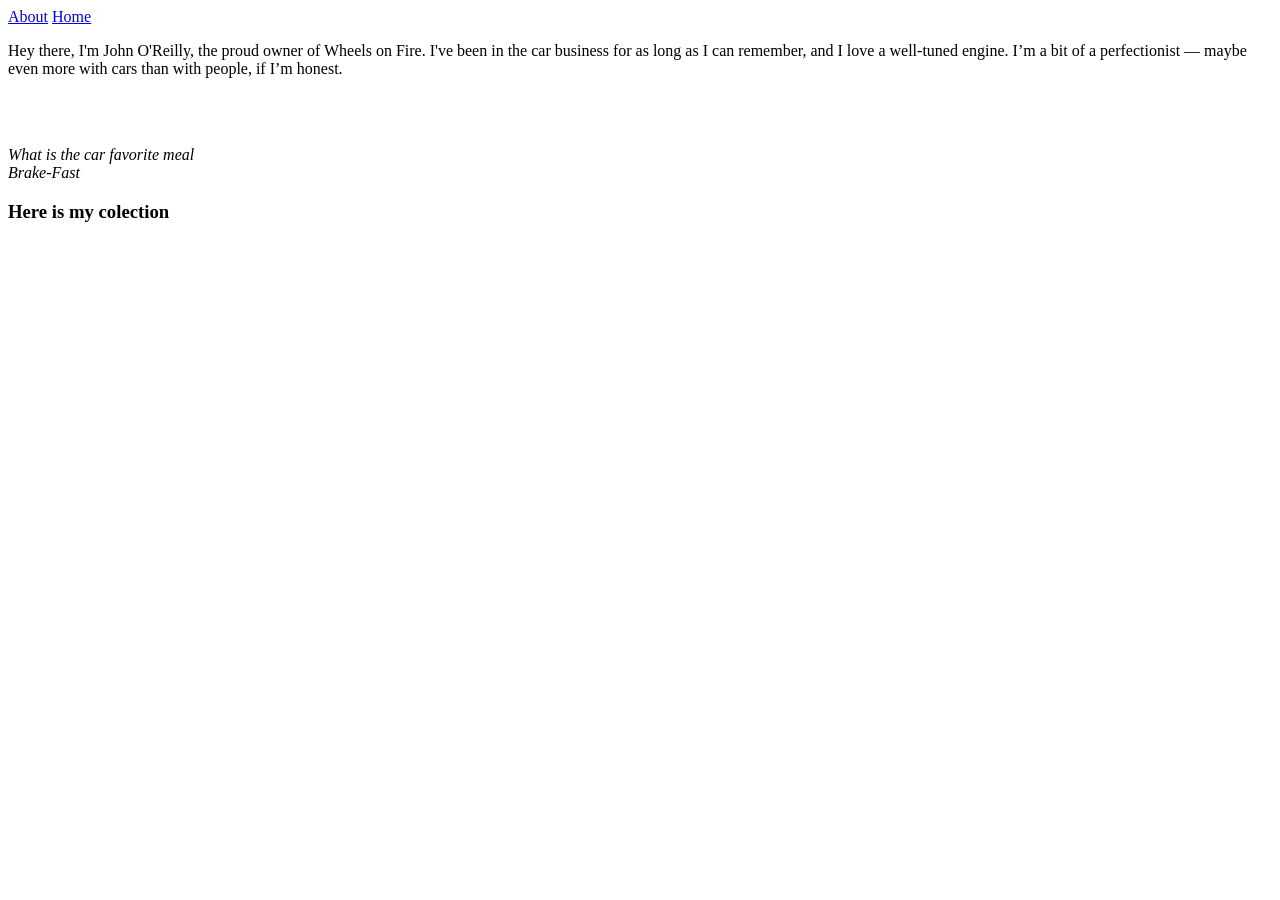
==== about.html @ cf922c02 "ff" ====
<!DOCTYPE html>
<html lang="en">
<head>
    <meta charset="UTF-8">
    <meta name="viewport" content="width=device-width, initial-scale=1.0">
    <title>Document</title>
</head>
<body>
    <nav>
        <a href="about.html">About</a>
        <a href="index.html">Home</a>
    </nav>
    <p>Hey there, I'm John O'Reilly, the proud owner
of Wheels on Fire. I've been in the car
business for as long as I can remember, and I
love a well-tuned engine. I’m a bit of a
perfectionist — maybe even more with cars
than with people, if I’m honest.</p>
<br><br>
<p><i>What is the car favorite meal <br> Brake-Fast</i></p>
<h3>Here is my colection</h3>
</body>
</html>
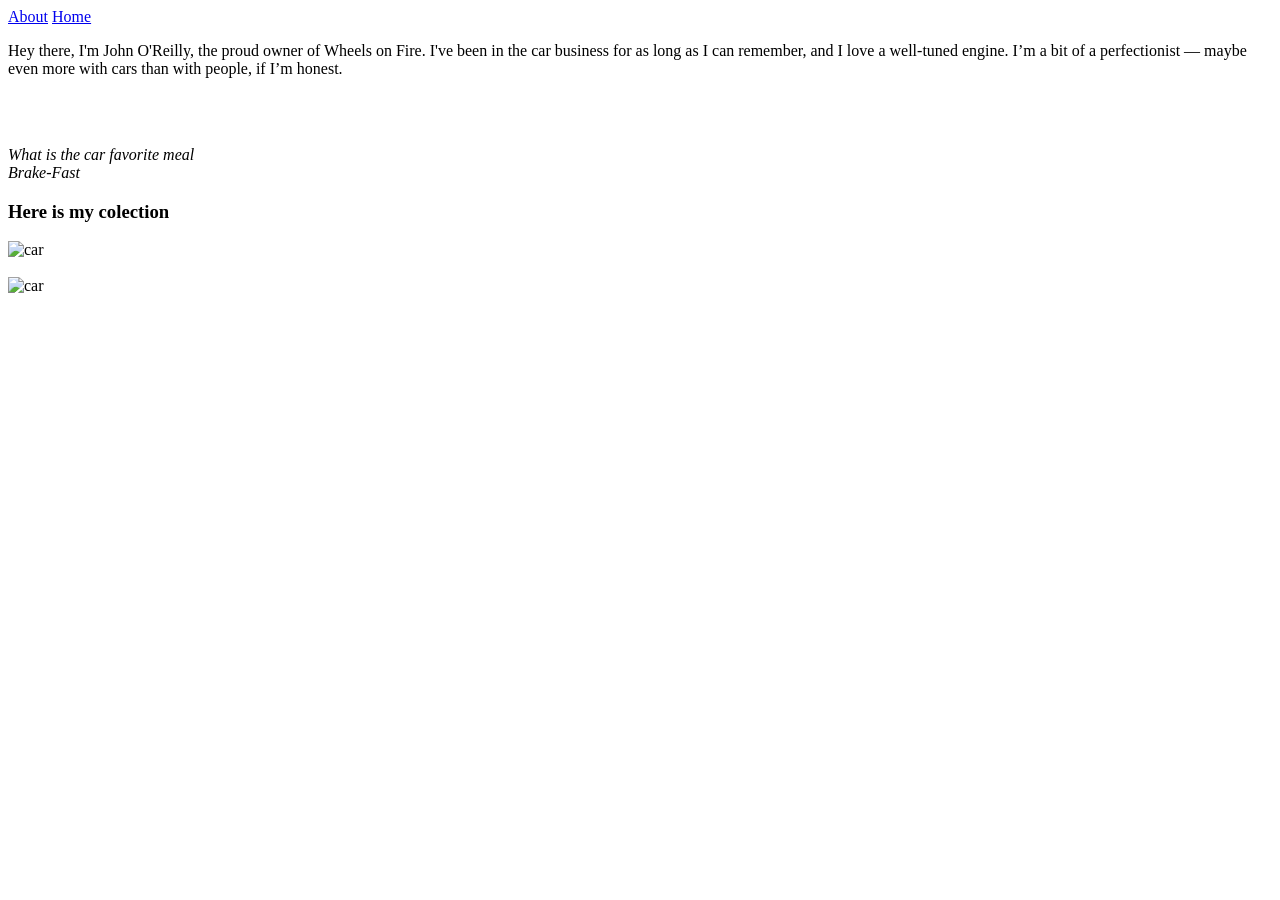
==== commit 216b9693: ".." ====
--- a/about.html
+++ b/about.html
@@ -19,5 +19,10 @@
 <br><br>
 <p><i>What is the car favorite meal <br> Brake-Fast</i></p>
 <h3>Here is my colection</h3>
+<img src="https://images.unsplash.com/photo-1536096764090-1d6893b6ab0e?q=80&w=687&auto=format&fit=crop&ixlib=rb-4.1.0&ixid=M3wxMjA3fDB8MHxwaG90by1wYWdlfHx8fGVufDB8fHx8fA%3D%3D" alt="car">
+<br><br>
+
+<img width="70%" src="https://images.unsplash.com/photo-1590424599820-0e7a41598db9?q=80&w=2070&auto=format&fit=crop&ixlib=rb-4.1.0&ixid=M3wxMjA3fDB8MHxwaG90by1wYWdlfHx8fGVufDB8fHx8fA%3D%3D" alt="car">
+
 </body>
 </html>
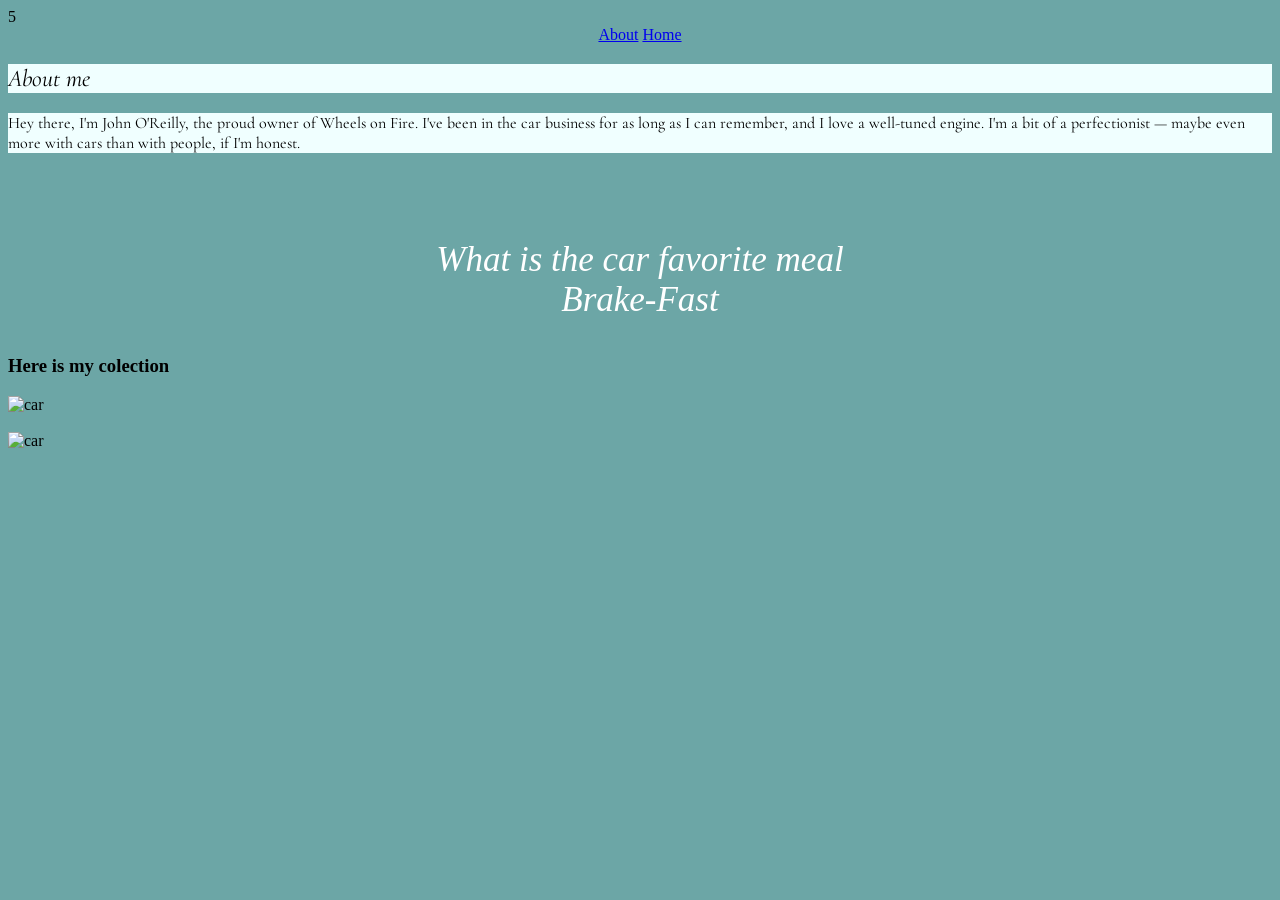
==== commit 50287365: "07.10" ====
--- a/about.html
+++ b/about.html
@@ -4,21 +4,32 @@
     <meta charset="UTF-8">
     <meta name="viewport" content="width=device-width, initial-scale=1.0">
     <title>Document</title>
-</head>
-<body>
-    <nav>
+    <link rel="stylesheet" href="css/style.css">
+    <link rel="preconnect" href="https://fonts.googleapis.com">
+    <link rel="preconnect" href="https://fonts.gstatic.com" crossorigin>
+    <link href="https://fonts.googleapis.com/css2?family=Cormorant+Garamond:ital,wght@0,300..700;1,300..700&family=Great+Vibes&family=Lavishly+Yours&family=Love+Light&family=Monsieur+La+Doulaise&family=Mrs+Saint+Delafield&display=swap" rel="stylesheet">
+</head>5
+<body id="m">
+    <nav class="move">
         <a href="about.html">About</a>
         <a href="index.html">Home</a>
     </nav>
-    <p>Hey there, I'm John O'Reilly, the proud owner
+    <header>
+        <h2 class="ty"><i>About me</i></h25>
+    </header>
+    <article>
+    <p class="ty">Hey there, I'm John O'Reilly, the proud owner
 of Wheels on Fire. I've been in the car
 business for as long as I can remember, and I
-love a well-tuned engine. I’m a bit of a
+love a well-tuned engine. I'm a bit of a
 perfectionist — maybe even more with cars
-than with people, if I’m honest.</p>
+than with people, if I'm honest.</p>
+</article>
 <br><br>
-<p><i>What is the car favorite meal <br> Brake-Fast</i></p>
-<h3>Here is my colection</h3>
+<p id="j"><i>What is the car favorite meal <br> Brake-Fast</i></p>
+<header>
+    <h3>Here is my colection</h3>
+</header>
 <img src="https://images.unsplash.com/photo-1536096764090-1d6893b6ab0e?q=80&w=687&auto=format&fit=crop&ixlib=rb-4.1.0&ixid=M3wxMjA3fDB8MHxwaG90by1wYWdlfHx8fGVufDB8fHx8fA%3D%3D" alt="car">
 <br><br>
 
--- a/css/style.css
+++ b/css/style.css
@@ -0,0 +1,29 @@
+h1{
+    font-family: "Great Vibes", cursive;
+    font-size: 50px;
+    font-style: normal;
+    color: white;
+    background-color: black;
+}
+#back{
+    background-color: rgb(249, 206, 191);
+}
+
+#m{
+    background-color: rgb(108, 166, 166);
+
+}
+.ty{
+     background-color: azure;
+     font-family: "Cormorant Garamond", serif;
+     font-weight: 400;
+     font-style: normal;
+}
+#j{
+    color: white;
+    text-align: center;
+    font-size: 35px;
+}
+.move{
+    text-align: center;
+}
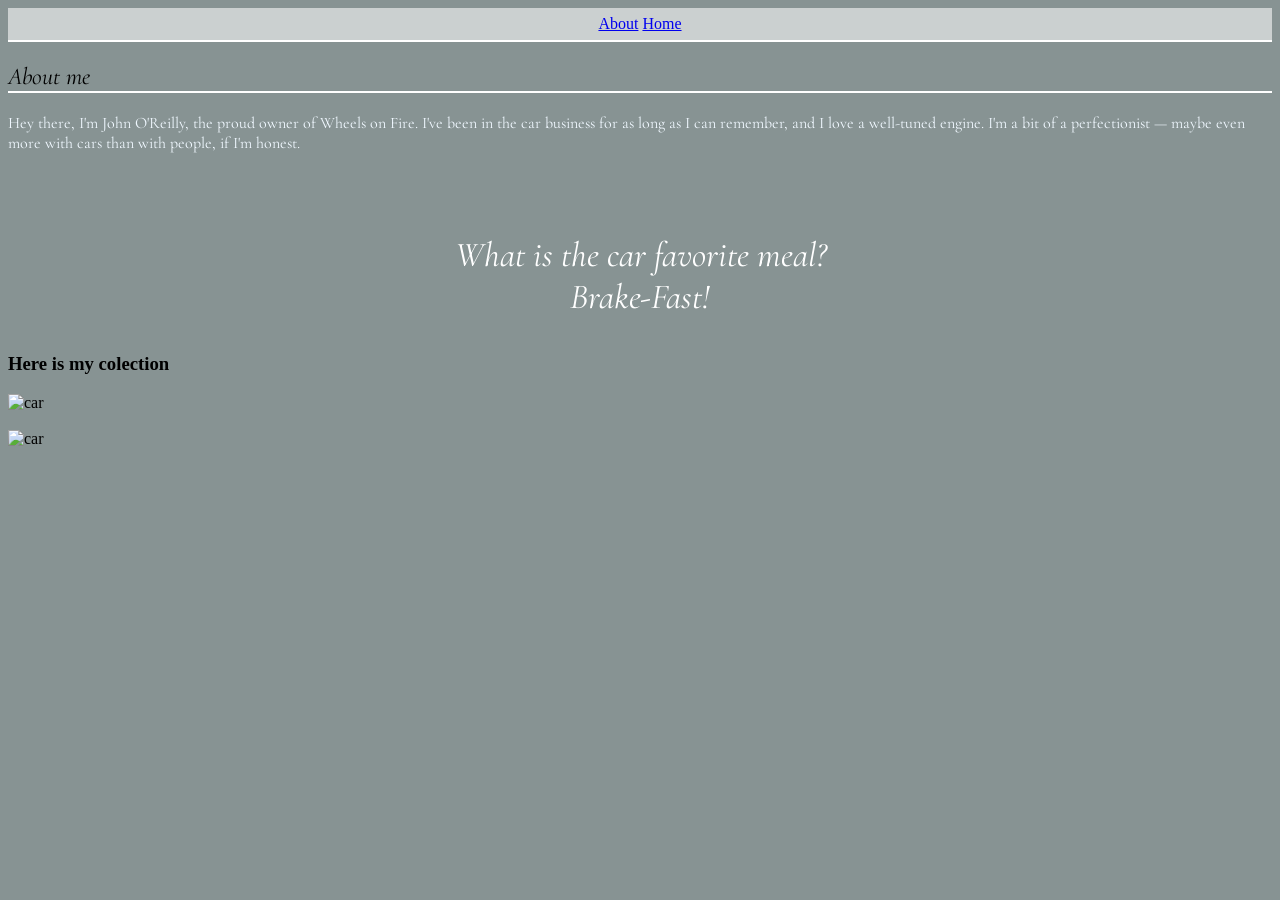
==== commit f2b8ee21: "." ====
--- a/about.html
+++ b/about.html
@@ -8,25 +8,25 @@
     <link rel="preconnect" href="https://fonts.googleapis.com">
     <link rel="preconnect" href="https://fonts.gstatic.com" crossorigin>
     <link href="https://fonts.googleapis.com/css2?family=Cormorant+Garamond:ital,wght@0,300..700;1,300..700&family=Great+Vibes&family=Lavishly+Yours&family=Love+Light&family=Monsieur+La+Doulaise&family=Mrs+Saint+Delafield&display=swap" rel="stylesheet">
-</head>5
+</head>
 <body id="m">
     <nav class="move">
         <a href="about.html">About</a>
         <a href="index.html">Home</a>
     </nav>
     <header>
-        <h2 class="ty"><i>About me</i></h25>
+        <h2><i>About me</i></h2>
     </header>
-    <article>
+    <article id="intro" >
     <p class="ty">Hey there, I'm John O'Reilly, the proud owner
 of Wheels on Fire. I've been in the car
 business for as long as I can remember, and I
 love a well-tuned engine. I'm a bit of a
 perfectionist — maybe even more with cars
 than with people, if I'm honest.</p>
-</article>
+    </article>
 <br><br>
-<p id="j"><i>What is the car favorite meal <br> Brake-Fast</i></p>
+<p id="j"><i>What is the car favorite meal? <br> Brake-Fast!</i></p>
 <header>
     <h3>Here is my colection</h3>
 </header>
--- a/css/style.css
+++ b/css/style.css
@@ -4,26 +4,48 @@
     font-style: normal;
     color: white;
     background-color: black;
+    border-bottom: 2px solid white;
 }
 #back{
-    background-color: rgb(249, 206, 191);
+    background-image: url('https://images.pexels.com/photos/38901700/pexels-photo-38901700.jpeg');
+    background-size: auto;
 }
 
 #m{
-    background-color: rgb(108, 166, 166);
+    background-color: rgb(135, 147, 147);
 
 }
+#intro{
+    height: 50px;
+    color: aliceblue;
+    background-image:url('https://images.pexels.com/photos/2387532/pexels-photo-2387532.jpeg');
+    background-repeat: round;
+}
 .ty{
-     background-color: azure;
      font-family: "Cormorant Garamond", serif;
      font-weight: 400;
      font-style: normal;
+    
 }
+h2{
+    font-family: "Cormorant Garamond", serif;
+     font-weight: 400;
+     font-style: normal;
+     border-bottom: 2px solid white;
+}
+
 #j{
+    font-family: "Cormorant Garamond", serif;
+    font-weight: 400;
+    font-style: normal;
     color: white;
     text-align: center;
     font-size: 35px;
 }
 .move{
+    margin: 10;
+    padding: 7px;
     text-align: center;
+    background-color: rgba(255, 255, 255, 0.564);
+    border-bottom: 2px solid white;
 }
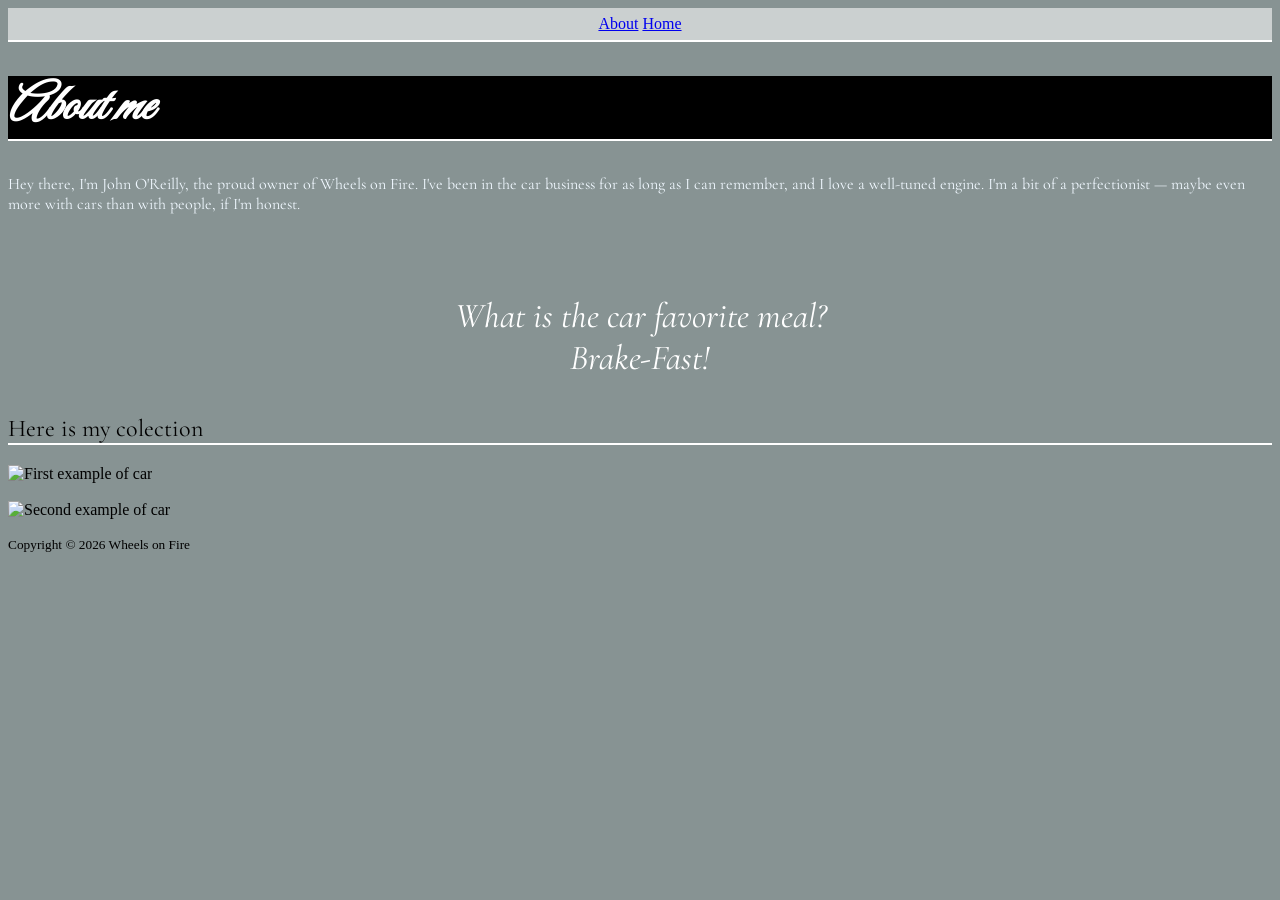
==== commit 54e5c2a8: "Revise about.html with new title and footer Updated the title and added footer with copyright inform" ====
--- a/about.html
+++ b/about.html
@@ -3,20 +3,20 @@
 <head>
     <meta charset="UTF-8">
     <meta name="viewport" content="width=device-width, initial-scale=1.0">
-    <title>Document</title>
+    <title>Wheels on Fire - About</title>
     <link rel="stylesheet" href="css/style.css">
     <link rel="preconnect" href="https://fonts.googleapis.com">
     <link rel="preconnect" href="https://fonts.gstatic.com" crossorigin>
     <link href="https://fonts.googleapis.com/css2?family=Cormorant+Garamond:ital,wght@0,300..700;1,300..700&family=Great+Vibes&family=Lavishly+Yours&family=Love+Light&family=Monsieur+La+Doulaise&family=Mrs+Saint+Delafield&display=swap" rel="stylesheet">
 </head>
 <body id="m">
-    <nav class="move">
-        <a href="about.html">About</a>
-        <a href="index.html">Home</a>
+    <header>
+        <nav class="move">
+            <a href="about.html">About</a>
+            <a href="index.html">Home</a>
     </nav>
-    <header>
-        <h2><i>About me</i></h2>
     </header>
+        <h1><i>About me</i></h1>
     <article id="intro" >
     <p class="ty">Hey there, I'm John O'Reilly, the proud owner
 of Wheels on Fire. I've been in the car
@@ -25,15 +25,16 @@
 perfectionist — maybe even more with cars
 than with people, if I'm honest.</p>
     </article>
-<br><br>
-<p id="j"><i>What is the car favorite meal? <br> Brake-Fast!</i></p>
-<header>
-    <h3>Here is my colection</h3>
-</header>
-<img src="https://images.unsplash.com/photo-1536096764090-1d6893b6ab0e?q=80&w=687&auto=format&fit=crop&ixlib=rb-4.1.0&ixid=M3wxMjA3fDB8MHxwaG90by1wYWdlfHx8fGVufDB8fHx8fA%3D%3D" alt="car">
-<br><br>
+    <br><br>
+    <p id="j"><i>What is the car favorite meal? <br> Brake-Fast!</i></p>
+    <h2>Here is my colection</h2>
+    <img width="50%" src="https://images.unsplash.com/photo-1536096764090-1d6893b6ab0e?q=80&w=687&auto=format&fit=crop&ixlib=rb-4.1.0&ixid=M3wxMjA3fDB8MHxwaG90by1wYWdlfHx8fGVufDB8fHx8fA%3D%3D" alt="First example of car">
+    <br><br>
+    <img width="70%" src="https://images.unsplash.com/photo-1590424599820-0e7a41598db9?q=80&w=2070&auto=format&fit=crop&ixlib=rb-4.1.0&ixid=M3wxMjA3fDB8MHxwaG90by1wYWdlfHx8fGVufDB8fHx8fA%3D%3D" alt="Second example of car">
 
-<img width="70%" src="https://images.unsplash.com/photo-1590424599820-0e7a41598db9?q=80&w=2070&auto=format&fit=crop&ixlib=rb-4.1.0&ixid=M3wxMjA3fDB8MHxwaG90by1wYWdlfHx8fGVufDB8fHx8fA%3D%3D" alt="car">
 
+    <footer class="footer">
+        <p><small>Copyright &copy; 2026 Wheels on Fire</small></p>
+    </footer>
 </body>
-</html>+</html>
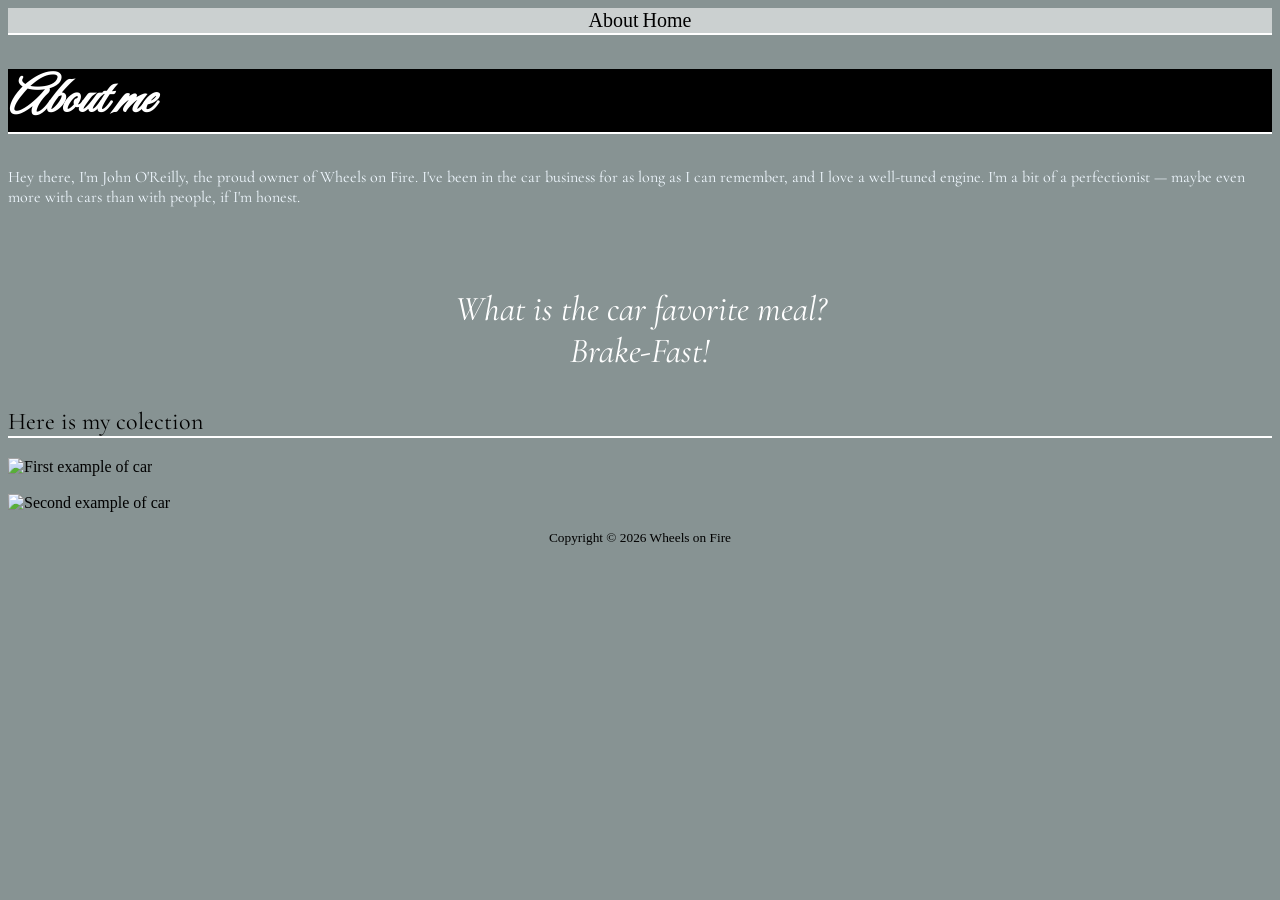
==== commit ddc1eb77: "Update about.html" ====
--- a/about.html
+++ b/about.html
@@ -14,7 +14,7 @@
         <nav class="move">
             <a href="about.html">About</a>
             <a href="index.html">Home</a>
-    </nav>
+        </nav>
     </header>
         <h1><i>About me</i></h1>
     <article id="intro" >
--- a/css/style.css
+++ b/css/style.css
@@ -44,8 +44,24 @@
 }
 .move{
     margin: 10;
-    padding: 7px;
+    padding: 1px;
     text-align: center;
     background-color: rgba(255, 255, 255, 0.564);
     border-bottom: 2px solid white;
-}+}
+
+nav a{
+    color: black;
+    font-size: 20px;
+    text-decoration: none;
+}
+
+nav a:hover{
+    color: rgb(255, 255, 255);
+    background-color: black;
+}
+
+.footer{
+    text-align:center;
+}
+
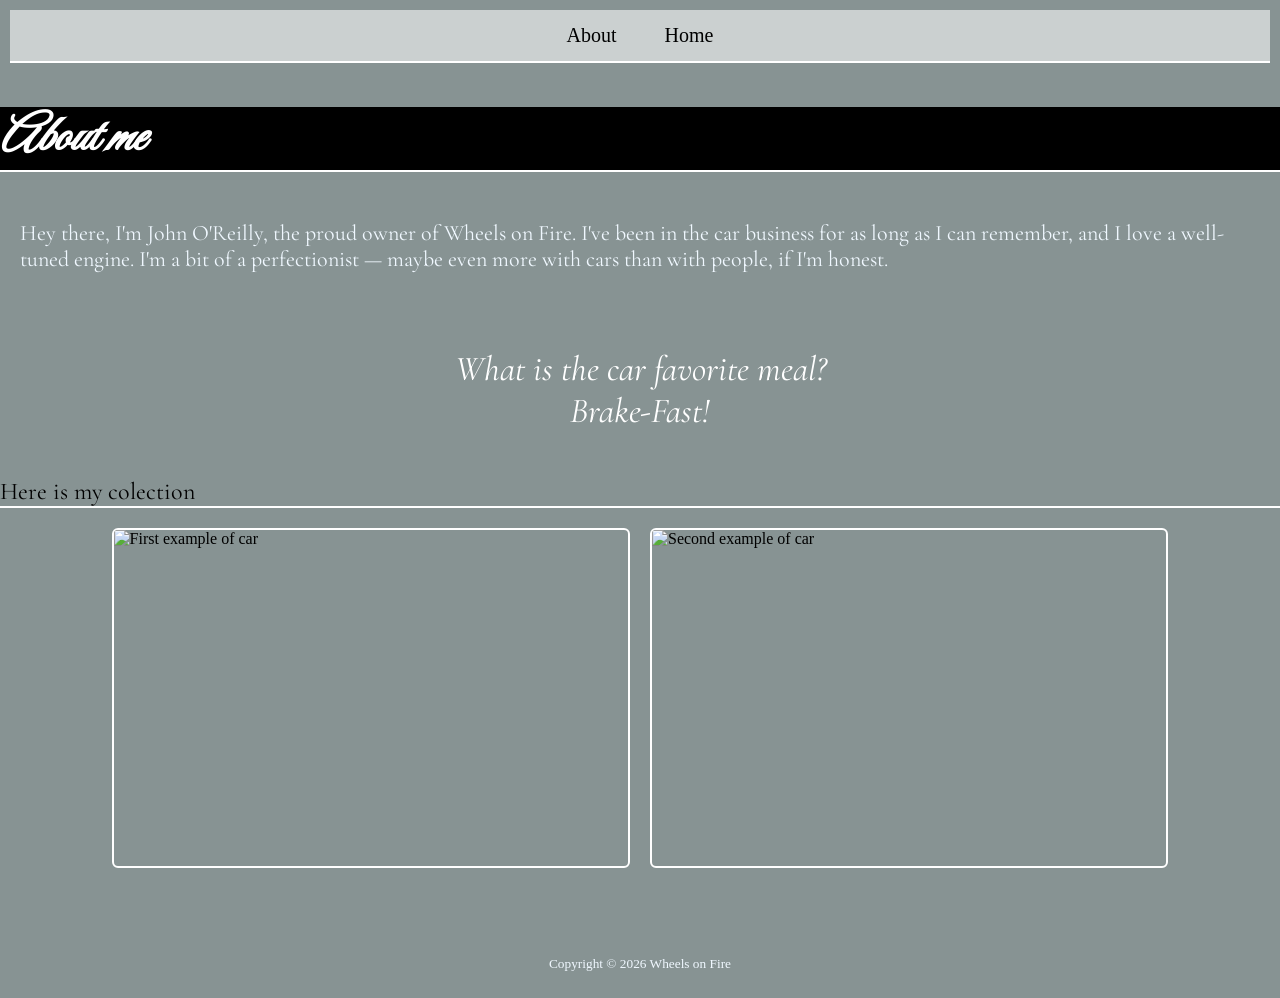
==== commit 66c8e2b4: ".." ====
--- a/about.html
+++ b/about.html
@@ -28,10 +28,10 @@
     <br><br>
     <p id="j"><i>What is the car favorite meal? <br> Brake-Fast!</i></p>
     <h2>Here is my colection</h2>
-    <img width="50%" src="https://images.unsplash.com/photo-1536096764090-1d6893b6ab0e?q=80&w=687&auto=format&fit=crop&ixlib=rb-4.1.0&ixid=M3wxMjA3fDB8MHxwaG90by1wYWdlfHx8fGVufDB8fHx8fA%3D%3D" alt="First example of car">
-    <br><br>
-    <img width="70%" src="https://images.unsplash.com/photo-1590424599820-0e7a41598db9?q=80&w=2070&auto=format&fit=crop&ixlib=rb-4.1.0&ixid=M3wxMjA3fDB8MHxwaG90by1wYWdlfHx8fGVufDB8fHx8fA%3D%3D" alt="Second example of car">
-
+    <div class="gallery">
+        <img src="https://images.unsplash.com/photo-1536096764090-1d6893b6ab0e?q=80&w=687&auto=format&fit=crop&ixlib=rb-4.1.0&ixid=M3wxMjA3fDB8MHxwaG90by1wYWdlfHx8fGVufDB8fHx8fA%3D%3D" alt="First example of car">
+        <img src="https://images.unsplash.com/photo-1590424599820-0e7a41598db9?q=80&w=2070&auto=format&fit=crop&ixlib=rb-4.1.0&ixid=M3wxMjA3fDB8MHxwaG90by1wYWdlfHx8fGVufDB8fHx8fA%3D%3D" alt="Second example of car">
+    </div>
 
     <footer class="footer">
         <p><small>Copyright &copy; 2026 Wheels on Fire</small></p>
--- a/css/style.css
+++ b/css/style.css
@@ -1,3 +1,12 @@
+* {
+    box-sizing: border-box;
+}
+body{
+    margin: 0;
+    display: flex;
+    flex-direction: column;
+    min-height: 100vh;
+}
 h1{
     font-family: "Great Vibes", cursive;
     font-size: 50px;
@@ -8,7 +17,9 @@
 }
 #back{
     background-image: url('https://images.pexels.com/photos/38901700/pexels-photo-38901700.jpeg');
-    background-size: auto;
+    background-size: cover;
+    background-position: center;
+    background-attachment: fixed;
 }
 
 #m{
@@ -16,15 +27,20 @@
 
 }
 #intro{
-    height: 50px;
+    min-height: 50px;
+    height: auto;
+    padding: 15px 20px;
     color: aliceblue;
-    background-image:url('https://images.pexels.com/photos/2387532/pexels-photo-2387532.jpeg');
+    background-image: url('https://images.pexels.com/photos/2387532/pexels-photo-2387532.jpeg');
     background-repeat: round;
+    border-radius: 6px;
 }
 .ty{
-     font-family: "Cormorant Garamond", serif;
-     font-weight: 400;
-     font-style: normal;
+    font-family: "Cormorant Garamond", serif;
+    font-weight: 400;
+    font-style: normal;
+    font-size: 22px;
+    margin: 0;
     
 }
 h2{
@@ -41,11 +57,15 @@
     color: white;
     text-align: center;
     font-size: 35px;
+    margin: 25px 0;
 }
 .move{
-    margin: 10;
-    padding: 1px;
-    text-align: center;
+    display: flex;
+    justify-content: center;
+    align-items: center;
+    gap: 20px;
+    margin: 10px;
+    padding: 8px;
     background-color: rgba(255, 255, 255, 0.564);
     border-bottom: 2px solid white;
 }
@@ -54,14 +74,99 @@
     color: black;
     font-size: 20px;
     text-decoration: none;
+    padding: 6px 14px;
+    border-radius: 4px;
+    transition: background-color 0.3s ease, color 0.3s ease, transform 0.2s ease;
+
 }
 
 nav a:hover{
     color: rgb(255, 255, 255);
     background-color: black;
+    transform: translateY(-2px);
+}
+
+.gallery {
+    display: flex;
+    justify-content: center;
+    align-items: center;
+    gap: 20px;
+    flex-wrap: wrap;
+    width: 90%;
+    margin: 0 auto 30px;
+}
+
+.gallery img {
+    width: 45%;
+    height: 300px;
+    object-fit: cover;
+    border: 2px solid white;
+    border-radius: 6px;
+    transition: transform 0.3s ease, box-shadow 0.3s ease;
+}
+
+.gallery img:hover {
+    transform: scale(1.03);
+    box-shadow: 0 6px 16px rgba(0, 0, 0, 0.4);
 }
 
 .footer{
+    color: aliceblue;
     text-align:center;
+    padding: 10px;
+    margin-top: 30px;
 }
 
+/* Mobile devices (< 600px) */
+@media screen and (max-width: 599px) {
+    .move {
+        flex-direction: column;
+        gap: 8px;
+    }
+
+    h1 {
+        font-size: 36px;
+    }
+
+    #j {
+        font-size: 26px;
+    }
+
+    .ty {
+        font-size: 18px;
+    }
+
+    .hero-img,
+    .gallery img {
+        width: 90%;
+        height: auto;
+    }
+}
+
+/* Tablets (600px to 1024px) */
+@media screen and (min-width: 600px) and (max-width: 1024px) {
+    h1 {
+        font-size: 44px;
+    }
+
+    .hero-img {
+        width: 75%;
+    }
+
+    .gallery img {
+        width: 47%;
+        height: 240px;
+    }
+}
+
+/* Desktop screens (> 1024px) */
+@media screen and (min-width: 1025px) {
+    .hero-img {
+        width: 50%;
+    }
+
+    .gallery img {
+        width: 45%;
+        height: 340px;
+    }
+}
